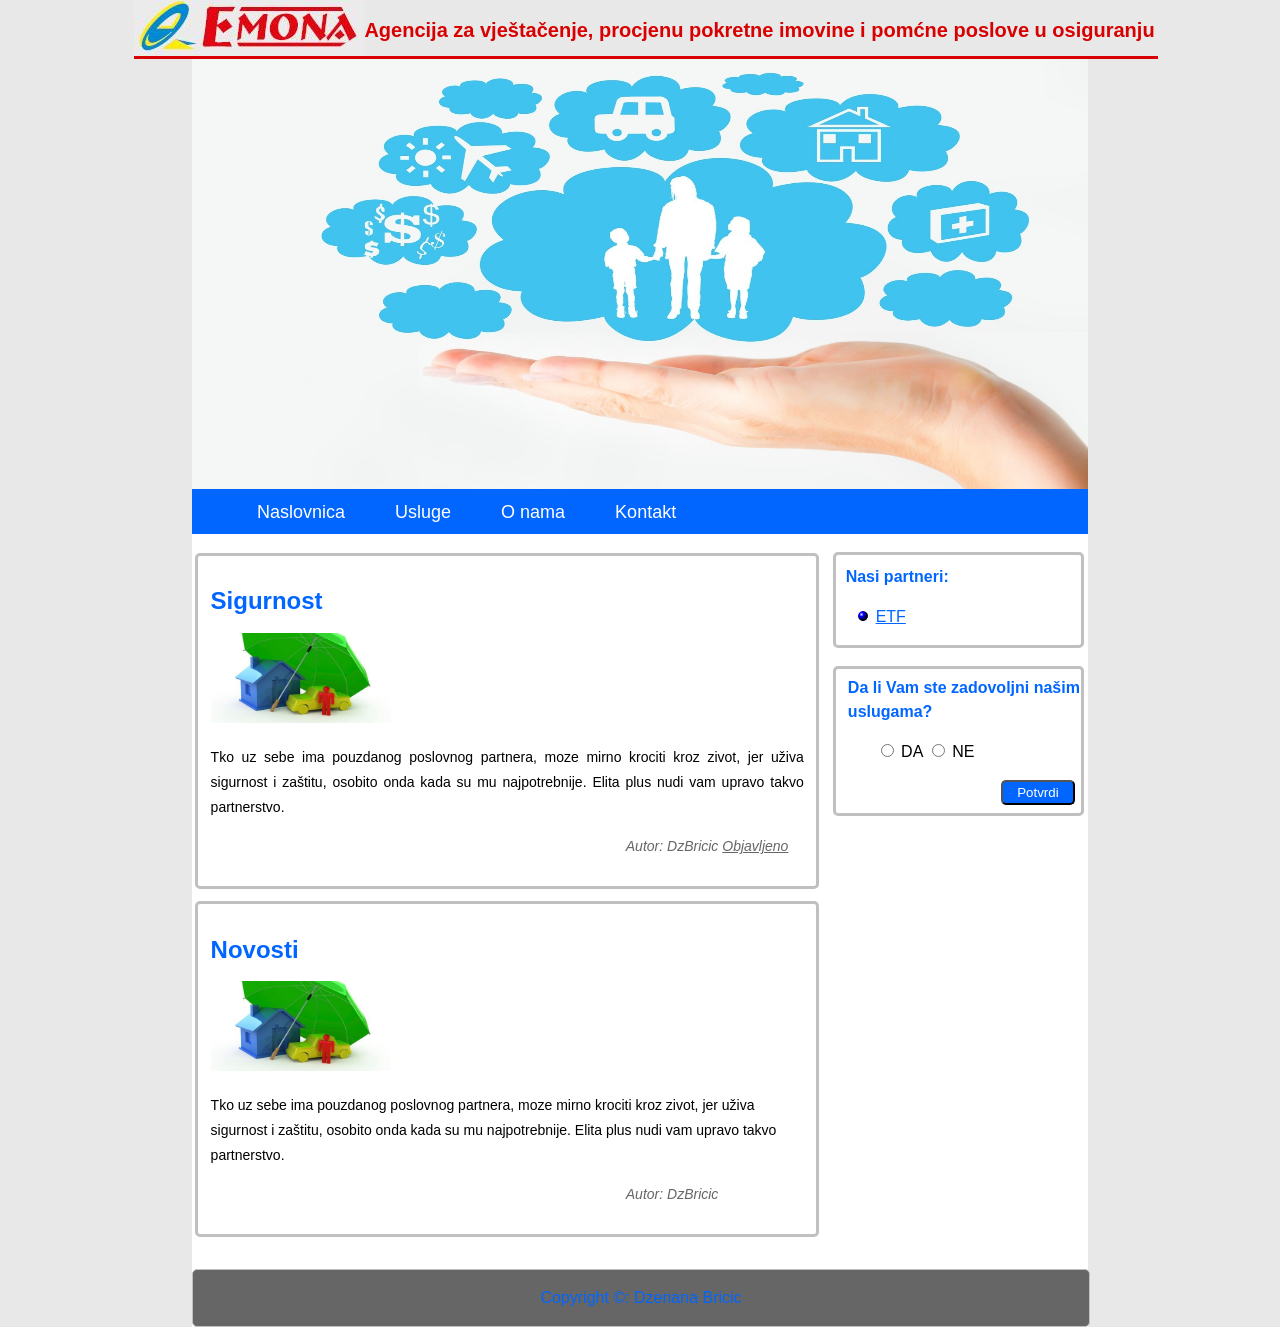
==== Emona1.html @ 044da582 "1. update" ====
﻿<!doctype html>
<html>
	<head>
		
		<META http­equiv="Content­Type" content="text/html; charset=utf­8"> 
	    <link rel="stylesheet" type="text/css" href="emona1.css"> 
		<title>Agencija "Emona"</title>
	</head>
	<body class = "body">
		<div class = "logo">
					<a href="Emona1.html"><img src="emona.jpg"></a>	
					<p>Agencija za vještačenje, procjenu pokretne imovine i pomćne poslove u osiguranju</p>
				</div>
		</div>
		<div class = "background">
			<div class = "backgroundpicture">
			</div>
			<header class = "mainHeader">
				<nav>
					<ul>
						<li><a class = "active" href = "Emona1.html">Naslovnica</a></li>
						<li><a href = "#">Usluge</a>
							<ul>
								<li><a href = "vjestacenje.html">Vještačenje</a></li>
								<li><a href = "procjena.html">Procjena</a></li>
								<li><a href = "#">Osigranje</a></li>
							</ul>
						</li>
						<li><a href = "Onama.html">O nama</a></li>
						<li><a href = "kontakt.html">Kontakt</a></li>
					</ul>
				</nav>
			</header>

			
			<div class = "maincontent">
				<div class = "content">
					<article class = "topcontent">
						<header>
							<h2>Sigurnost</h2>
						</header>
						<content>
							<img src = "osiguranje.jpg" width="180" height="90">
							<p>Tko uz sebe ima pouzdanog poslovnog partnera, 
							moze mirno krociti kroz zivot, jer uživa sigurnost i 
							zaštitu, osobito onda kada su mu najpotrebnije. 
							Elita plus nudi vam upravo takvo partnerstvo. </p>
						</content>
						<footer>
							<p class = "post-info">Autor: DzBricic
								<ins> Objavljeno</ins>
							</p>
						</footer>
					</article>
					
					<article class = "bottomcontent">
						<header>
							<h2>Novosti</h2>
						</header>
						<content>
							<img src = "osiguranje.jpg" width="180" height="90">
							<p>Tko uz sebe ima pouzdanog poslovnog partnera, 
							moze mirno krociti kroz zivot, jer uživa sigurnost i 
							zaštitu, osobito onda kada su mu najpotrebnije. 
							Elita plus nudi vam upravo takvo partnerstvo. </p>
						</content>
						<footer>
							<p class = "post-info">Autor: DzBricic</p>
						</footer>
					</article>
				 </div>
			</div>
			
			<aside class = "top-sidebar">
				<article>
					<p>Nasi partneri:</p>
					<ul>
							<li><a href="http://c2.etf.unsa.ba/course/view.php?id=119">ETF</a></li>
					</ul>
				</article>
			</aside>
			
			<aside class = "middle-sidebar">
				<article>
					<p>Da li Vam ste zadovoljni našim uslugama?</p>
					<ul>
							<input type = "radio" name = "anketa" value = "Da"> DA
							<input type = "radio" name = "anketa" value = "Ne"> NE
					</ul>
					<button type = "submit">Potvrdi</button>
				</article>
			</aside>
			
			<footer class = "mainfooter">
			<p>Copyright &copy: Dzenana Bricic </p>
		</footer>
		</div>	
	</body>
</html>
---- emona1.css ----
﻿body{
	background-color: #E8E8E8;
	margin: 0;
	font-size: 16px;
	font-family: Arial, 'Lucida Sans Unicode';
	line-height: 1.5;
	text-align: left;
}
.logo {
	background-color: #E8E8E8;
	border-bottom-color: #D80000;
	border-bottom-style: solid;
	border-radius: 0%;
	height: 56px;
	float: bottom;
	width: 80%;
	margin-left: 10.5%;
	margin-right: 10.5%;
}
.logo img{
	float: left;
	padding: 0;
	margin-bottom: 0;
}
.logo p{
	padding-top:1.5%;
	margin: 0%;
	color: #D80000;
	font-weight: bold;
	font-size: 20px;
	
}
.background{
	background-color: white;
	width: 70%;
	margin: 0% 15% 0% 15%;
	padding:0;
	position: absolute;
}
.backgroundpicture {
	background-image: url(cover.jpg);
	background-color:#E8E8E8 ;
	background-size: 100% 100%;
	background-position: bottom;
	background-repeat: no-repeat;
	height: 430px;
		
}
.mainHeader{
	background-color: #0066FF;
	height: 45px;
}
.mainHeader nav{
	height: 40px;
	background-color: #0066FF;
	border-radius: 5px;
	-moz-border-radius: 5px;
	-webkit-border-radius: 5px;
	padding: 0;
	
}

.mainHeader nav ul {
	list-style: none;
	margin: 0;
	position: relative;
	display: inline;
	background-color: #0066FF;
	font-style: bold;
	font-size: 18px;
	padding-top: 3;
	
}

.mainHeader nav ul li{
	float: left;
	display: inline-block;
	font-style: bold;
	cursor: pointer;
}
.mainHeader nav .active{
	margin-left:40px;
}

.mainHeader ul  li ul{
	display: none;
	position: absolute;
	background-color: #666;
	margin: 0;
}

.mainHeader nav ul li ul li{
	display: block;
	background-color:#666;
	cursor: pointer;
}

.mainHeader nav ul li:hover {
	background-color: #666;
	padding: 0;
}
.mainHeader nav ul li:hover  ul{
	display: block;
	background-color: #666;
	padding: 0;
}
.mainHeader nav ul li a:link , .mainHeader nav ul li a:visited{
	color:#FFF;
	display: inline-block;
	padding: 10px 25px;
	height: 26px;
	text-decoration: none;
}

.mainHeader nav a:hover, .mainHeader nav a:active, .mainHeader nav .active a:link, .mainHeader nav .active a:visited{
	background-color: #666;
	text-shadow: none;
	
}
.mainHeader nav ul li a{
	border-radius: 5px;
	-moz-border-radius: 5px;
	-webkit-border-radius: 5px;
}

.maincontent{
	margin-top: 2%;
	font-size: 14px;
	width:70%;
	border-radius: 5px;
	-moz-border-radius: 5px;
	-webkit-border-radius: 5px;
	line-height: 25px;
	margin-right: 2%;
	float: left;
}
.content{
	float: left;
	margin-left: 0.5%;
}
.topcontent{
	border-style: solid;
	border-color: silver;
	border-width: 3px;
	border-radius: 5px;
	-moz-border-radius: 5px;
	-webkit-border-radius: 5px;
	background-color: white;
	padding: 2% 2%;
	
	
}
.topcontent header{
	color: #0066FF;
	font-family: Arial;
	font-size: 16px;
}
.topcontent p{
	text-align: justify;
}
.topcontentKontakt{
	border-style: solid;
	border-color: silver;
	border-width: 3px;
	border-radius: 5px;
	-moz-border-radius: 5px;
	-webkit-border-radius: 5px;
	background-color: white;
	padding: 2% 2%;
	width: 97%;

}

.topcontentKontakt header{
	color: #0066FF;
	font-family: Arial;
	font-size: 16px;
}

 .topcontentKontakt .form input, textarea, select{
	width: 40%;
	padding: 10px;
	margin-top: 1%;
	box-shadow: rgba(0, 0, 0, 0.1) 0px 0px 8px;
	-moz-box-shadow: rgba(0, 0, 0, 0.1) 0px 0px 8px;
	-webkit-box-shadow: rgba(0, 0, 0, 0.1) 0px 0px 8px;
	margin-left: 3%;
 }
 .topcontentKontakt .form textarea{
	width: 100%;
	padding: 10px;
	margin-top: 1%;
	line-height: 15px;
 }
 .topcontentKontakt .form  input:hover, textarea:hover, input:focus, textarea: focus{
	border-color: 1px solid #0066FF;
	box-shadow: rgba(0, 0, 0, 0.2) 0px 0px 8px;
	-moz-box-shadow: rgba(0, 0, 0, 0.2) 0px 0px 8px;
	-webkit-box-shadow: rgba(0, 0, 0, 0.2) 0px 0px 8px;
 }
label{
	font-size: 16px;
	text-align: right;
	width: 150px;
	position: right;
	font-weight: bold;
	color: #0066FF;
 }
 
  .topcontentKontakt .form div input{
	margin-left: 57%;	
	color: #0066FF;
	font-weight:bold;
		
  }
 

 
.bottomcontent{
	border-style: solid;
	border-color: silver;
	border-width: 3px;
	border-radius: 5px;
	-moz-border-radius: 5px;
	-webkit-border-radius: 5px;
	background-color: white;
	padding: 2% 2%;
	margin-top: 2%;
	
	
}
.bottomcontent header{
	color: #0066FF;
	font-family: Arial;
	font-size: 16px;
}
.post-info{
	font-size: 14px;
	color: #666;
	font-style: italic;
	margin-left: 70%;
}

.top-sidebar{
	border-style: solid;
	border-color: silver;
	border-width: 3px;
	border-radius: 5px;
	-moz-border-radius: 5px;
	-webkit-border-radius: 5px;
	background-color: white;
	margin-top: 2%;
	margin-left: 71.5%;
	margin-right: 0.5%;
	}
.top-sidebar ul li {
	list-style-image: url(bullet.gif); 
	font-style: bold;
	color: #666;
	
}
.top-sidebar ul li a{
	font-style: bold;
	color: #0066FF;
	
}
.top-sidebar p{
	font-weight: bold;
	color: #0066FF;
	margin: 10px 10PX;
}
	
.middle-sidebar{
	border-style: solid;
	border-color: silver;
	border-width: 3px;
	border-radius: 5px;
	-moz-border-radius: 5px;
	-webkit-border-radius: 5px;
	background-color: white;
	margin-top: 2%;
	margin-left: 71.5%;
	margin-right: 0.5%;
	}
	

.middle-sidebar p{
	font-weight: bold;
	color: #0066FF;
	margin-top: 3%;
	margin-left: 5%;
}
.middle-sidebar ul li{
	list-style-type: none;
}

.middle-sidebar  button{
	margin-right: 1%;
	margin-bottom: 3%;
	color: white;
	font-family: Arial;
	background: #0066FF;
	height: 25px;
	width: 30%;
	border-radius: 5px;
	margin-left: 67%;
}
.middle-sidebar article button:hover{
	background: #666;
	color: white;
	
}
.mainfooter{
	width:100%;
	float: left;
	border-style: solid;
	border-color: silver;
	border-width: 1px;
	border-radius: 5px;
	-moz-border-radius: 5px;
	-webkit-border-radius: 5px;
	background-color: #666;
	margin: 32px 0 0 0 ;
	position: relative;
	height: 35%;;
	
}
.mainfooter p{
	color: #0066FF;
	text-align: center;
	
}
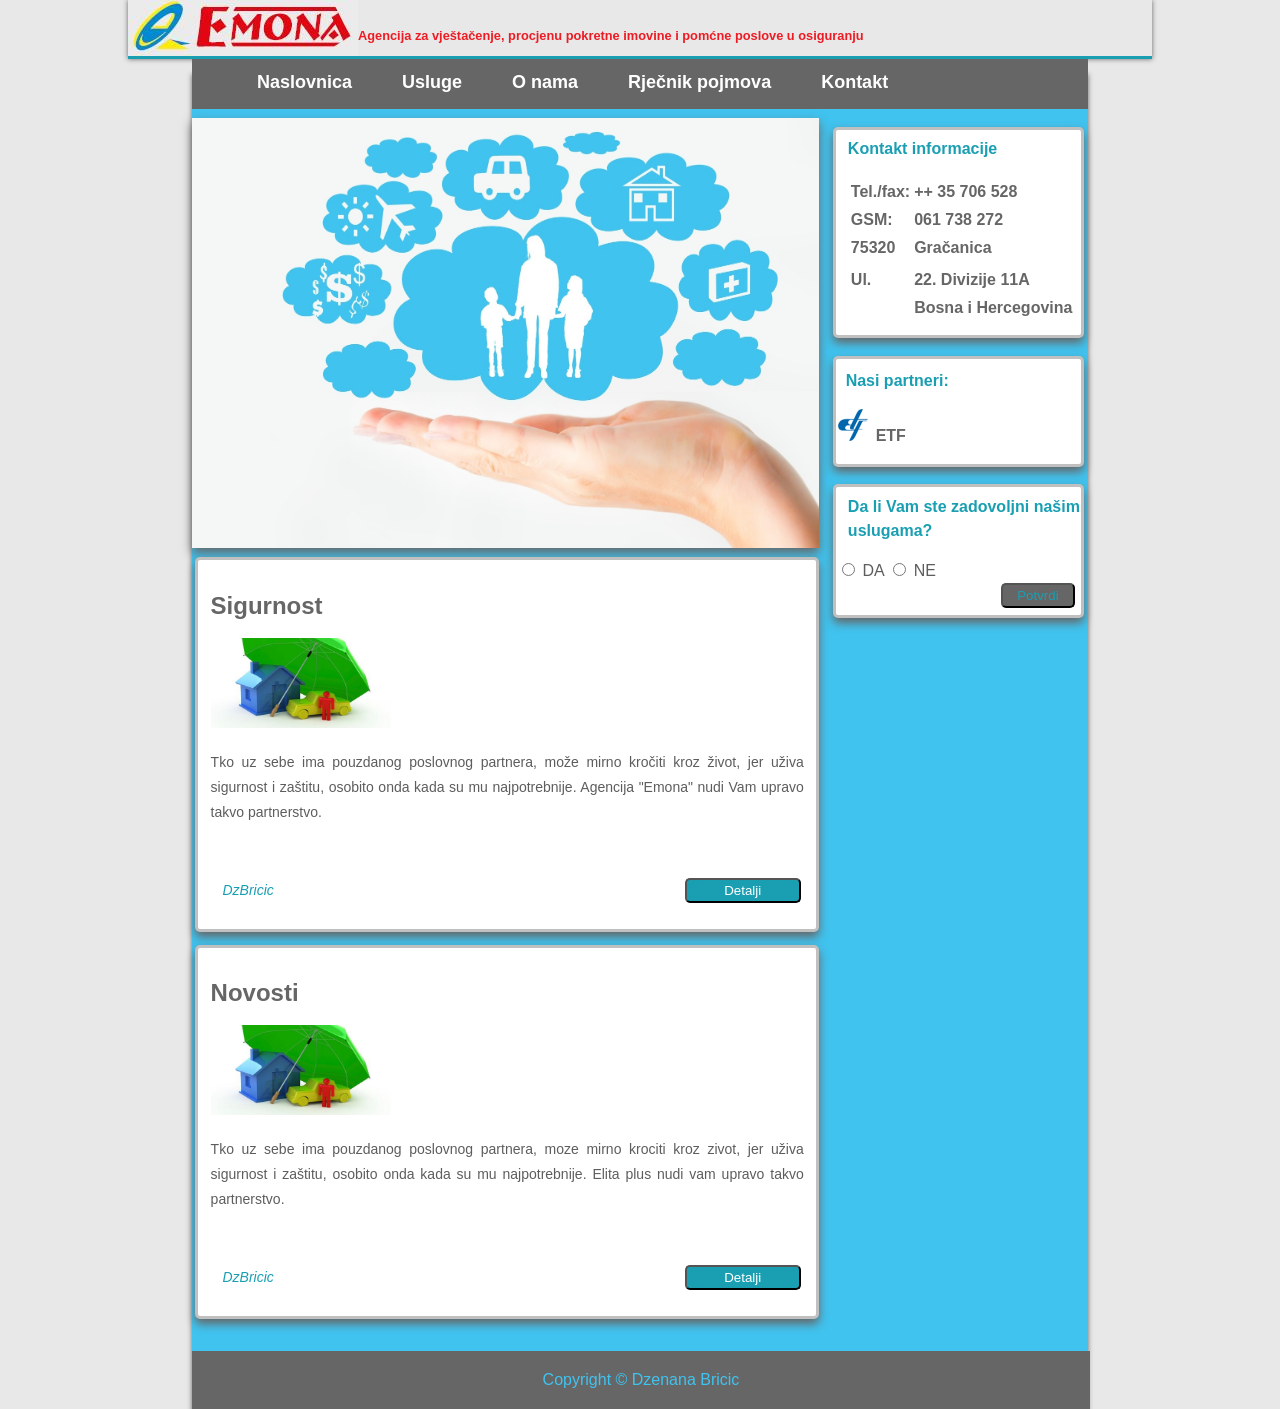
==== commit 42e644e0: "Finalna verzija" ====
--- a/Emona1.html
+++ b/Emona1.html
@@ -2,54 +2,61 @@
 <html>
 	<head>
 		
-		<META http­equiv="Content­Type" content="text/html; charset=utf­8"> 
-	    <link rel="stylesheet" type="text/css" href="emona1.css"> 
+		<meta http-equiv="Content-Type" content="text/html; charset=utf-8">
+	    <link rel="stylesheet" type="text/css" href="emona1.css">
 		<title>Agencija "Emona"</title>
 	</head>
 	<body class = "body">
 		<div class = "logo">
-					<a href="Emona1.html"><img src="emona.jpg"></a>	
+					<a href="Emona1.html"><img src="emona.jpg" alt = "Logo"></a>	
 					<p>Agencija za vještačenje, procjenu pokretne imovine i pomćne poslove u osiguranju</p>
 				</div>
-		</div>
 		<div class = "background">
-			<div class = "backgroundpicture">
-			</div>
+			
 			<header class = "mainHeader">
 				<nav>
 					<ul>
 						<li><a class = "active" href = "Emona1.html">Naslovnica</a></li>
-						<li><a href = "#">Usluge</a>
+						<li><a href = "usluge.html">Usluge</a>
 							<ul>
 								<li><a href = "vjestacenje.html">Vještačenje</a></li>
-								<li><a href = "procjena.html">Procjena</a></li>
-								<li><a href = "#">Osigranje</a></li>
+								<li><a href = "procjena.html">Procjena štete</a></li>
+								<li><a href = "naplata.html">Naplata štete</a></li>
 							</ul>
 						</li>
 						<li><a href = "Onama.html">O nama</a></li>
+						<li><a href = "rjecnik.html">Rječnik pojmova</a></li>
 						<li><a href = "kontakt.html">Kontakt</a></li>
 					</ul>
 				</nav>
 			</header>
+			
 
 			
 			<div class = "maincontent">
+			<div class = "backgroundpicture">
+			</div>
 				<div class = "content">
 					<article class = "topcontent">
 						<header>
 							<h2>Sigurnost</h2>
 						</header>
-						<content>
-							<img src = "osiguranje.jpg" width="180" height="90">
+						
+							<img src = "osiguranje.jpg" alt = "Osiguranje" width="180" height="90">
 							<p>Tko uz sebe ima pouzdanog poslovnog partnera, 
-							moze mirno krociti kroz zivot, jer uživa sigurnost i 
+							može mirno kročiti kroz život, jer uživa sigurnost i 
 							zaštitu, osobito onda kada su mu najpotrebnije. 
-							Elita plus nudi vam upravo takvo partnerstvo. </p>
-						</content>
+							Agencija "Emona" nudi Vam upravo takvo partnerstvo. </p>
+							<br>
+							
+						
 						<footer>
-							<p class = "post-info">Autor: DzBricic
-								<ins> Objavljeno</ins>
+							<p class = "post-info">
+							DzBricic
+							<time datetime="2014-09-28"></time>
+							<button type = "submit">Detalji</button>
 							</p>
+							
 						</footer>
 					</article>
 					
@@ -57,19 +64,62 @@
 						<header>
 							<h2>Novosti</h2>
 						</header>
-						<content>
-							<img src = "osiguranje.jpg" width="180" height="90">
+						
+							<img src = "osiguranje.jpg" alt = "osiguranje" width="180" height="90">
 							<p>Tko uz sebe ima pouzdanog poslovnog partnera, 
 							moze mirno krociti kroz zivot, jer uživa sigurnost i 
 							zaštitu, osobito onda kada su mu najpotrebnije. 
 							Elita plus nudi vam upravo takvo partnerstvo. </p>
-						</content>
+							<br>
+						
 						<footer>
-							<p class = "post-info">Autor: DzBricic</p>
+							<p class = "post-info">
+							DzBricic
+							<time datetime="2014-09-28"></time>
+							<button class = "detalji">Detalji</button>
+							</p>
 						</footer>
 					</article>
 				 </div>
 			</div>
+			
+			<aside class = "bottom-sidebar">
+				<article>
+					<p>Kontakt informacije</p>
+					<table>
+						<tr>
+							<td>Tel./fax:</td>
+							<td>++ 35 706 528</td>
+						</tr>
+						
+						<tr>
+							<td>GSM:</td>
+							<td>061 738 272</td>
+						</tr>
+						
+						<tr>
+							<td>75320</td>
+							<td>Gračanica</td>
+						</tr>
+						<tr>
+							<td></td>
+							
+						</tr>
+						<tr>
+							<td>Ul.</td>
+							<td>22. Divizije 11A</td>
+						</tr>
+						<tr>
+							<td></td>
+							<td>Bosna i Hercegovina</td>
+						</tr>
+						<tr>
+							<td></td>
+							<td></td>
+						</tr>
+					</table>
+				</article>
+			</aside>
 			
 			<aside class = "top-sidebar">
 				<article>
@@ -83,16 +133,18 @@
 			<aside class = "middle-sidebar">
 				<article>
 					<p>Da li Vam ste zadovoljni našim uslugama?</p>
-					<ul>
+					
 							<input type = "radio" name = "anketa" value = "Da"> DA
 							<input type = "radio" name = "anketa" value = "Ne"> NE
-					</ul>
+					
 					<button type = "submit">Potvrdi</button>
 				</article>
 			</aside>
 			
+			
+			
 			<footer class = "mainfooter">
-			<p>Copyright &copy: Dzenana Bricic </p>
+			<p>Copyright &copy; Dzenana Bricic </p>
 		</footer>
 		</div>	
 	</body>
--- a/emona1.css
+++ b/emona1.css
@@ -5,17 +5,20 @@
 	font-family: Arial, 'Lucida Sans Unicode';
 	line-height: 1.5;
 	text-align: left;
+	color: #5d5d5d;
 }
 .logo {
 	background-color: #E8E8E8;
-	border-bottom-color: #D80000;
+	border-bottom-color: #1A9FB2;
 	border-bottom-style: solid;
+	border-left-color: #666;
+	border-right-color: #666;
 	border-radius: 0%;
 	height: 56px;
-	float: bottom;
 	width: 80%;
-	margin-left: 10.5%;
-	margin-right: 10.5%;
+	margin-left: 10%;
+	margin-right: 10%;
+	box-shadow: 0px 0px 5px 0px #666;
 }
 .logo img{
 	float: left;
@@ -23,19 +26,21 @@
 	margin-bottom: 0;
 }
 .logo p{
-	padding-top:1.5%;
+	padding-top:2.5%;
 	margin: 0%;
-	color: #D80000;
-	font-weight: bold;
-	font-size: 20px;
+	color: #ED1C24;
+	font-weight: bold;
+	font-size: 1.0vw;
 	
 }
 .background{
-	background-color: white;
+	background-color: #40C3EF;
 	width: 70%;
 	margin: 0% 15% 0% 15%;
 	padding:0;
 	position: absolute;
+	box-shadow: 0px 15px 05px 0px #666;
+	
 }
 .backgroundpicture {
 	background-image: url(cover.jpg);
@@ -44,15 +49,18 @@
 	background-position: bottom;
 	background-repeat: no-repeat;
 	height: 430px;
-		
+	box-shadow: 0px 5px 10px 0px #666;
+	
 }
 .mainHeader{
-	background-color: #0066FF;
-	height: 45px;
+	background-color: #666;
+	height: 50px;
 }
 .mainHeader nav{
 	height: 40px;
-	background-color: #0066FF;
+	background-color: #666;
+	border-bottom-color: #666;
+	border-bottom-style: bold;
 	border-radius: 5px;
 	-moz-border-radius: 5px;
 	-webkit-border-radius: 5px;
@@ -65,17 +73,17 @@
 	margin: 0;
 	position: relative;
 	display: inline;
-	background-color: #0066FF;
-	font-style: bold;
+	background-color: #666;
+	font-weight: bold;
 	font-size: 18px;
-	padding-top: 3;
+	padding-top: 0;
 	
 }
 
 .mainHeader nav ul li{
 	float: left;
 	display: inline-block;
-	font-style: bold;
+	font-weight: bold;
 	cursor: pointer;
 }
 .mainHeader nav .active{
@@ -85,7 +93,7 @@
 .mainHeader ul  li ul{
 	display: none;
 	position: absolute;
-	background-color: #666;
+	background-color: #0066FF;
 	margin: 0;
 }
 
@@ -96,35 +104,36 @@
 }
 
 .mainHeader nav ul li:hover {
-	background-color: #666;
+	background-color: #40C3EF;
+	padding: 0;
+}
+
+.mainHeader nav ul li ul li:hover {
+	background-color: #40C3EF;
 	padding: 0;
 }
 .mainHeader nav ul li:hover  ul{
 	display: block;
-	background-color: #666;
+	background-color: #40C3EF;
 	padding: 0;
 }
 .mainHeader nav ul li a:link , .mainHeader nav ul li a:visited{
 	color:#FFF;
 	display: inline-block;
 	padding: 10px 25px;
-	height: 26px;
+	height: 28px;
 	text-decoration: none;
 }
 
 .mainHeader nav a:hover, .mainHeader nav a:active, .mainHeader nav .active a:link, .mainHeader nav .active a:visited{
-	background-color: #666;
+	background-color: #40C3EF;
 	text-shadow: none;
 	
 }
-.mainHeader nav ul li a{
-	border-radius: 5px;
-	-moz-border-radius: 5px;
-	-webkit-border-radius: 5px;
-}
+
 
 .maincontent{
-	margin-top: 2%;
+	margin-top: 1%;
 	font-size: 14px;
 	width:70%;
 	border-radius: 5px;
@@ -138,6 +147,20 @@
 	float: left;
 	margin-left: 0.5%;
 }
+.maincontent  button{
+	color: white;
+	font-family: Arial;
+	background: #1A9FB2;
+	height: 25px;
+	width: 20%;
+	border-radius: 5px;
+	margin-left: 70%;
+}
+.maincontent button:hover{
+	background: #666;
+	color: white;
+	
+}
 .topcontent{
 	border-style: solid;
 	border-color: silver;
@@ -147,17 +170,66 @@
 	-webkit-border-radius: 5px;
 	background-color: white;
 	padding: 2% 2%;
+	margin-top: 1.5%;
+	box-shadow: 0px 5px 10px 0px #666;
 	
 	
 }
 .topcontent header{
-	color: #0066FF;
+	color: #666;
 	font-family: Arial;
 	font-size: 16px;
 }
 .topcontent p{
 	text-align: justify;
 }
+.topcontent-naplata{
+	border-style: solid;
+	border-color: silver;
+	border-width: 3px;
+	border-radius: 5px;
+	-moz-border-radius: 5px;
+	-webkit-border-radius: 5px;
+	background-color: white;
+	padding: 2% 2%;
+	margin-top: 1.5%;
+	text-align: justify;
+	box-shadow: 0px 5px 10px 0px #666;
+	
+}
+.topcontent-naplata header{
+	color: #666;
+	font-family: Arial;
+	font-size: 16px;
+}
+.topcontent-usluge{
+	border-style: solid;
+	border-color: silver;
+	border-width: 3px;
+	border-radius: 5px;
+	-moz-border-radius: 5px;
+	-webkit-border-radius: 5px;
+	background-color: white;
+	padding: 2% 2%;
+	float: left;
+	width: 95%;
+	box-shadow: 0px 5px 10px 0px #666;
+	
+	
+}
+.topcontent-usluge header{
+	color: #666;
+	font-family: Arial;
+	font-size: 16px;
+}
+.topcontent-usluge table{
+	margin-top: 5%;
+	width: 100%;
+}
+.topcontent-usluge p{
+	text-align: justify;
+}
+
 .topcontentKontakt{
 	border-style: solid;
 	border-color: silver;
@@ -167,12 +239,14 @@
 	-webkit-border-radius: 5px;
 	background-color: white;
 	padding: 2% 2%;
-	width: 97%;
+	width: 100%;
+	margin-top: 1.5%;
+	box-shadow: 0px 5px 10px 0px #666;
 
 }
 
 .topcontentKontakt header{
-	color: #0066FF;
+	color: #666;
 	font-family: Arial;
 	font-size: 16px;
 }
@@ -180,7 +254,7 @@
  .topcontentKontakt .form input, textarea, select{
 	width: 40%;
 	padding: 10px;
-	margin-top: 1%;
+	margin-top: 2%;
 	box-shadow: rgba(0, 0, 0, 0.1) 0px 0px 8px;
 	-moz-box-shadow: rgba(0, 0, 0, 0.1) 0px 0px 8px;
 	-webkit-box-shadow: rgba(0, 0, 0, 0.1) 0px 0px 8px;
@@ -192,8 +266,8 @@
 	margin-top: 1%;
 	line-height: 15px;
  }
- .topcontentKontakt .form  input:hover, textarea:hover, input:focus, textarea: focus{
-	border-color: 1px solid #0066FF;
+ .topcontentKontakt .form  input:hover, textarea:hover, input:focus, textarea:focus{
+	border-color:#1A9FB2;
 	box-shadow: rgba(0, 0, 0, 0.2) 0px 0px 8px;
 	-moz-box-shadow: rgba(0, 0, 0, 0.2) 0px 0px 8px;
 	-webkit-box-shadow: rgba(0, 0, 0, 0.2) 0px 0px 8px;
@@ -202,18 +276,18 @@
 	font-size: 16px;
 	text-align: right;
 	width: 150px;
-	position: right;
-	font-weight: bold;
-	color: #0066FF;
+	font-weight: bold;
+	color: #1A9FB2;
  }
  
   .topcontentKontakt .form div input{
 	margin-left: 57%;	
-	color: #0066FF;
+	color: #1A9FB2;
 	font-weight:bold;
 		
   }
  
+ 
 
  
 .bottomcontent{
@@ -226,20 +300,45 @@
 	background-color: white;
 	padding: 2% 2%;
 	margin-top: 2%;
-	
-	
+	box-shadow: 0px 5px 10px 0px #666;
 }
 .bottomcontent header{
-	color: #0066FF;
-	font-family: Arial;
-	font-size: 16px;
-}
-.post-info{
+	color: #666;
+	font-family: Arial;
+	font-size: 16px;
+}
+.bottomcontent p{
+	text-align: justify;	
+}
+.post-info {
 	font-size: 14px;
-	color: #666;
+	color: #1A9FB2;
+	margin-left: 2%;
 	font-style: italic;
-	margin-left: 70%;
-}
+}
+.post-info time{
+	font-size: 14px;
+	color: #666;
+	
+
+}
+
+.vrsteProcjena{
+	width: 60%;
+}
+
+.vrsteProcjena th{
+	color: #1A9FB2;
+}
+
+.usluge {
+	width: 120%;
+}
+
+.usluge th{
+	color: #1A9FB2;
+}
+
 
 .top-sidebar{
 	border-style: solid;
@@ -252,21 +351,24 @@
 	margin-top: 2%;
 	margin-left: 71.5%;
 	margin-right: 0.5%;
+	box-shadow: 0px 5px 10px 0px #666;
 	}
 .top-sidebar ul li {
-	list-style-image: url(bullet.gif); 
-	font-style: bold;
+	text-decoration: none;
+	list-style-image: url(bullet.ico); 
+	font-weight: bold;
 	color: #666;
 	
 }
 .top-sidebar ul li a{
-	font-style: bold;
-	color: #0066FF;
+	text-decoration: none;
+	font-weight: bold;
+	color: #666;
 	
 }
 .top-sidebar p{
 	font-weight: bold;
-	color: #0066FF;
+	color: #1A9FB2;
 	margin: 10px 10PX;
 }
 	
@@ -281,12 +383,13 @@
 	margin-top: 2%;
 	margin-left: 71.5%;
 	margin-right: 0.5%;
+	box-shadow: 0px 5px 10px 0px #666;
 	}
 	
 
 .middle-sidebar p{
 	font-weight: bold;
-	color: #0066FF;
+	color: #1A9FB2;
 	margin-top: 3%;
 	margin-left: 5%;
 }
@@ -297,28 +400,53 @@
 .middle-sidebar  button{
 	margin-right: 1%;
 	margin-bottom: 3%;
-	color: white;
-	font-family: Arial;
-	background: #0066FF;
+	color: #1A9FB2;
+	font-family: Arial;
+	background: #666;
 	height: 25px;
 	width: 30%;
 	border-radius: 5px;
 	margin-left: 67%;
 }
 .middle-sidebar article button:hover{
-	background: #666;
+	background: #1A9FB2;
 	color: white;
 	
 }
+.bottom-sidebar {
+	border-style: solid;
+	border-color: silver;
+	border-width: 3px;
+	border-radius: 5px;
+	-moz-border-radius: 5px;
+	-webkit-border-radius: 5px;
+	background-color: white;
+	margin-top: 2%;
+	margin-left: 71.5%;
+	margin-right: 0.5%;
+	box-shadow: 0px 5px 10px 0px #666;
+}
+.bottom-sidebar p{
+	font-weight: bold;
+	color: #1A9FB2;
+	margin-top: 3%;
+	margin-left: 5%;
+}
+.bottom-sidebar table{
+	font-weight: bold;
+	color: #666;
+	margin-top: 3%;
+	margin-left: 5%;
+	margin-bottom: 3%;
+}
+
+
 .mainfooter{
 	width:100%;
 	float: left;
 	border-style: solid;
-	border-color: silver;
+	border-color: #666;
 	border-width: 1px;
-	border-radius: 5px;
-	-moz-border-radius: 5px;
-	-webkit-border-radius: 5px;
 	background-color: #666;
 	margin: 32px 0 0 0 ;
 	position: relative;
@@ -326,7 +454,7 @@
 	
 }
 .mainfooter p{
-	color: #0066FF;
+	color: #40C3EF;
 	text-align: center;
 	
 }
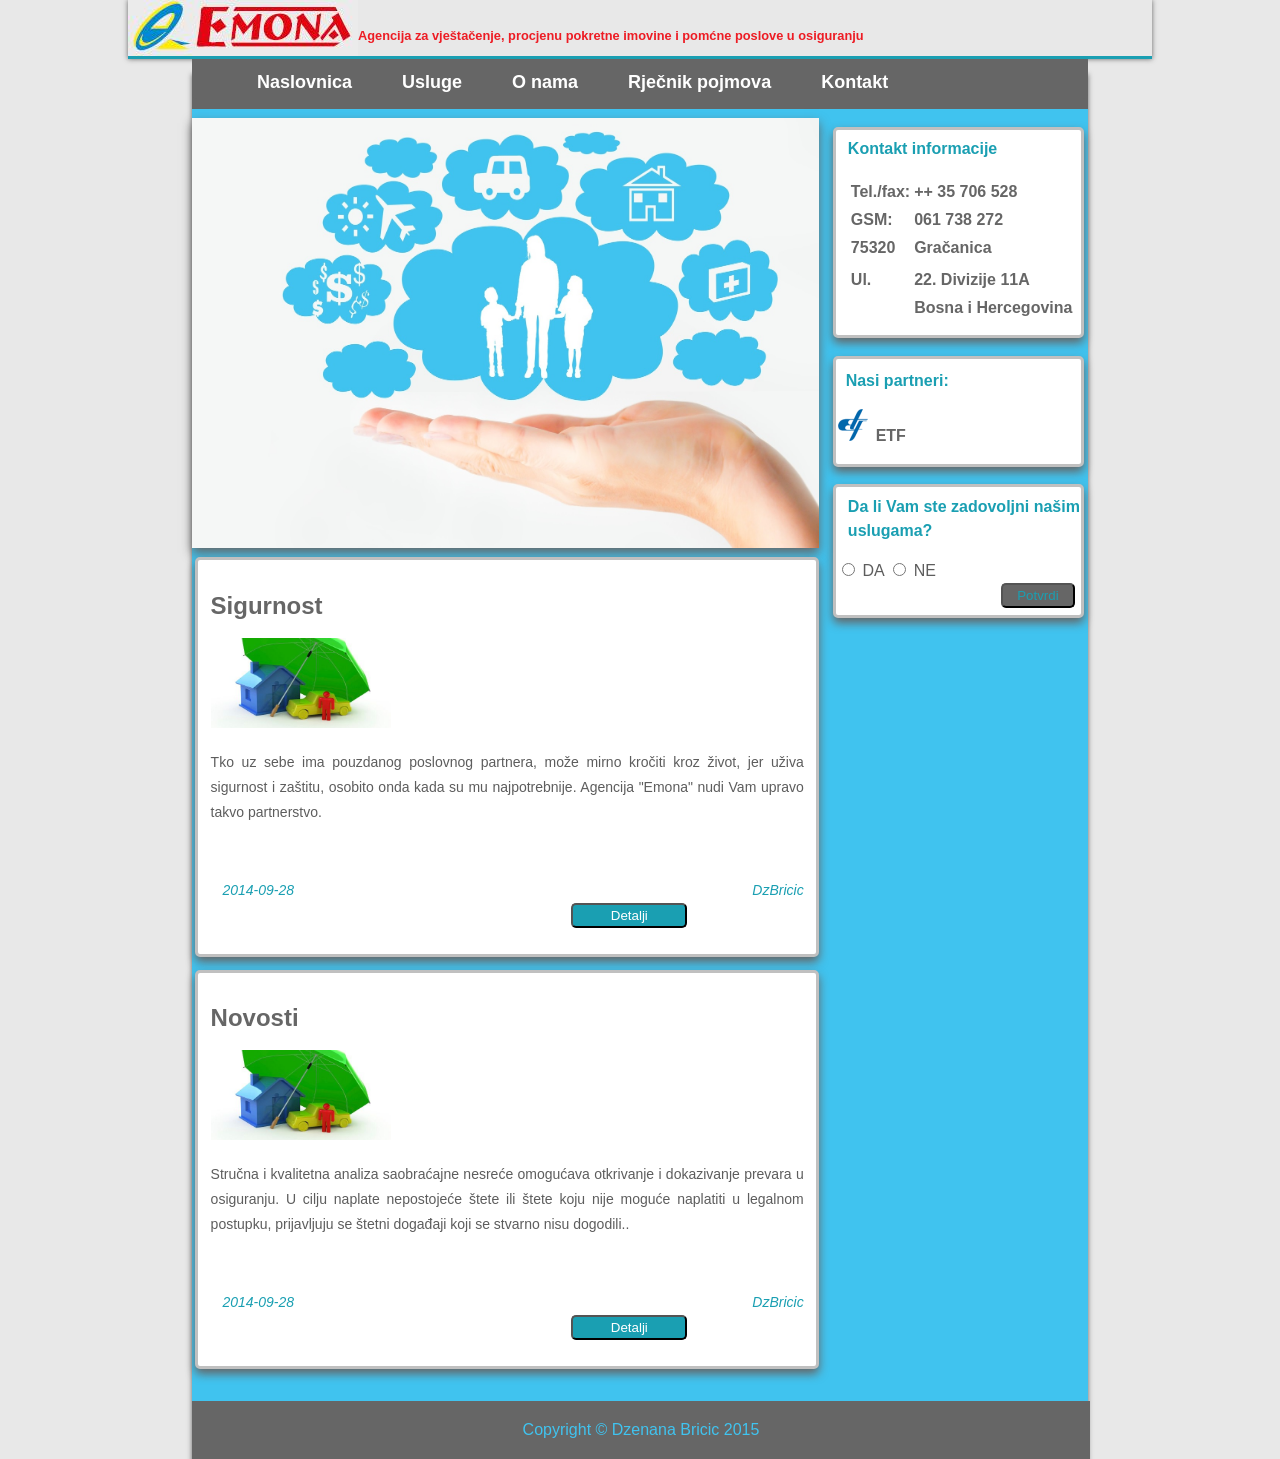
==== commit 3867d550: "Finalna Verzija 1.0" ====
--- a/Emona1.html
+++ b/Emona1.html
@@ -52,8 +52,9 @@
 						
 						<footer>
 							<p class = "post-info">
+							<time datetime="2014-09-28"> 2014-09-28</time>
 							DzBricic
-							<time datetime="2014-09-28"></time>
+							
 							<button type = "submit">Detalji</button>
 							</p>
 							
@@ -66,16 +67,17 @@
 						</header>
 						
 							<img src = "osiguranje.jpg" alt = "osiguranje" width="180" height="90">
-							<p>Tko uz sebe ima pouzdanog poslovnog partnera, 
-							moze mirno krociti kroz zivot, jer uživa sigurnost i 
-							zaštitu, osobito onda kada su mu najpotrebnije. 
-							Elita plus nudi vam upravo takvo partnerstvo. </p>
+							<p>Stručna i kvalitetna analiza saobraćajne nesreće omogućava otkrivanje i dokazivanje prevara u osiguranju. U 
+							cilju naplate nepostojeće štete ili štete koju nije moguće naplatiti u legalnom postupku, prijavljuju se štetni događaji koji se stvarno
+							nisu dogodili..
+							</p>
 							<br>
 						
 						<footer>
 							<p class = "post-info">
+							<time datetime="2014-09-28"> 2014-09-28</time>
 							DzBricic
-							<time datetime="2014-09-28"></time>
+							
 							<button class = "detalji">Detalji</button>
 							</p>
 						</footer>
@@ -144,7 +146,7 @@
 			
 			
 			<footer class = "mainfooter">
-			<p>Copyright &copy; Dzenana Bricic </p>
+			<p>Copyright &copy; Dzenana Bricic 2015  </p>
 		</footer>
 		</div>	
 	</body>
--- a/emona1.css
+++ b/emona1.css
@@ -154,7 +154,7 @@
 	height: 25px;
 	width: 20%;
 	border-radius: 5px;
-	margin-left: 70%;
+	margin-left: 60%;
 }
 .maincontent button:hover{
 	background: #666;
@@ -315,11 +315,11 @@
 	color: #1A9FB2;
 	margin-left: 2%;
 	font-style: italic;
+
 }
 .post-info time{
 	font-size: 14px;
-	color: #666;
-	
+	color: #1A9FB2;
 
 }
 
@@ -450,7 +450,7 @@
 	background-color: #666;
 	margin: 32px 0 0 0 ;
 	position: relative;
-	height: 35%;;
+	height: 20%;
 	
 }
 .mainfooter p{
